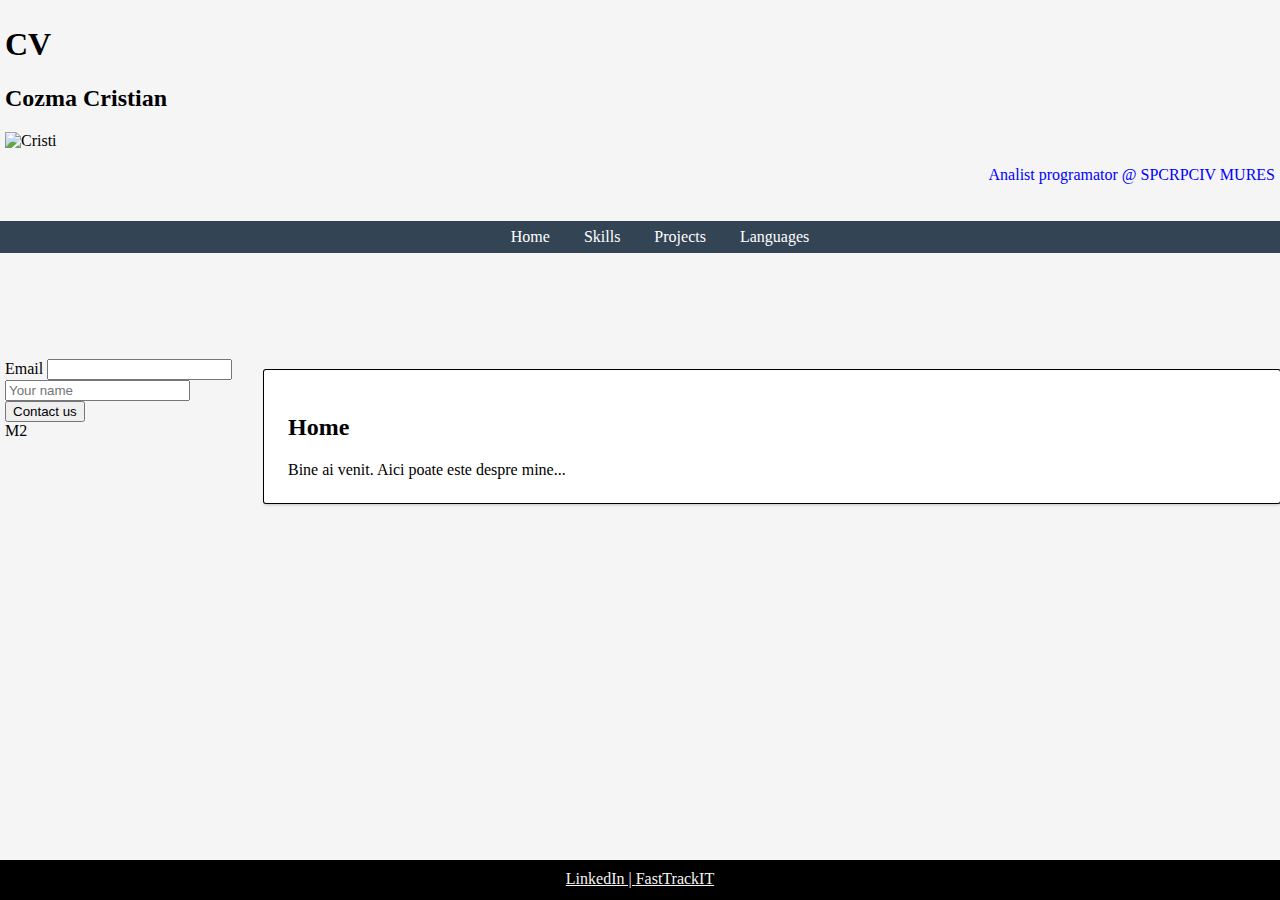
==== index.html @ a5b9b19f "linkedIn added" ====
<!DOCTYPE html>
<html>

<head>
  <title>My CV</title>
  <link rel="stylesheet" href="style.css">
</head>

<body>

  <header>
    <div>
      <h1>CV</h1>

      <h2>Cozma Cristian</h2>
      <img src="Selfie.JPG" width="85" alt="Cristi">

      <p id="job-title">Analist programator @ <span>SPCRPCIV MURES</span></p>
    </div>

    <ul id="top-menu-bar">
      <li><a href="#" onclick="showHome()">Home</a></li>
      <li><a href="#" onclick="showSkills()">Skills</a></li>
      <li><a href="#" onclick="showProjects()">Projects</a></li>
      <li><a href="#" onclick="showLanguages()">Languages</a></li>
    </ul>
  </header>



  <section id="content">
    <div id="side-menu">
      <section>
        <form action="">
          <label for="e">Email</label>
          <input type="email" id="e" name="em">
          <input type="text" id="name" name="nume" placeholder="Your name">
          <button>
            Contact us
          </button>
      </section>
      <section>
        M2
      </section>
    </div>

    <div id="main">

      <div id="home" class="page">
        <h2>Home</h2>
        Bine ai venit. Aici poate este despre mine...
      </div>

      <div class="last-bar">
        <div id="skills" class="page" style="display: none;">
          <h2>Skills & Endorecements</h2>
          <ul>
            <li class="favorite">HTML</li>
            <li class="favorite">CSS</li>
            <li class="favorite">Scriu repede la tastatura</li>
            <li>Am memorie vizuala buna</li>
          </ul>

        </div>

        <div id="projects" class="page" style="display: none;">
          <h2>Projects</h2>
          multe... iti zic dupa.
        </div>


        <div id="languages" class="page" style="display: none;">
          <h2>Known Languages</h2>
          <table border="1">
            <tr>
              <td>Engleza</td>
              <td>mediu</td>
            </tr>
            <tr>
              <td>Maghiara</td>
              <td>bine</td>
            </tr>
          </table>

        </div>


      </div>
    </div>
  </section>

  <footer>
    <a target="_blank" href="https://www.linkedin.com/in/cristian-cozma-3961361b9/">LinkedIn | </a>
    <a target="_blank" href="https://fasttrackit.org/curs-web-cluj-napoca/">FastTrackIT</a>
  </footer>

  <script src="functions.js"></script>

  <script>
    /*
    console.info("Salut!");
    var name = "Cozma Cristian";
    console.info(name)
    var skills = ["html", "css", "js"];
    console.info(skills)
    */
  </script>
</body>

</html>
---- style.css ----
/* header, footer, #side-menu section{
    margin: 2px;
    padding: 4px;
    border: 2px solid blue;
    }
#content {
    margin: 2px;
    padding: 4px;
    border: 2px solid red;
    }
#side-menu, #main {
    margin: 2px;
    padding: 4px;
    border: 2px solid green;
    }
*/
html {
    height: 100%;
}
    body {
    min-height: 100%;
    display: flex;
    flex-direction: column;
    }
header, body > section {
    flex: 1;
    }
    header > div{
     padding: 5px;
 }
#content {
    flex: 4;
    display: flex;
    flex-direction: row; 
}
#side-menu {
    flex: 1;
    padding: 5px;
}
#main {
    flex: 4;
}
footer {
    min-height: 20px;
    padding: 10px;
    text-align: center;
    background-color: black;
    color: #f5f5f5;
} 

footer a {
    color: #f5f5f5;
}


body{
  background-color: #f5f5f5;  
  margin: 0;
}

#job-title{
    color: blue; 
    text-align: right;
}

#top-menu-bar{
    text-align: center;
    background-color: #334455;
    color: #fff;
}
#top-menu-bar li{
    display: inline; 
    margin: 0;
    padding: 0;
}
#top-menu-bar a{
    text-decoration: none;
    padding: 5px 15px 5px 15px;
    margin: 2px 0;
    color: #fff;
    display: inline-block;
}
#top-menu-bar a:visited {
    color: #fff;
}

#top-menu-bar a:hover {
color: #334455;
background-color: #fff;
}

.page{
    background-color: #fff;
    margin: 16px 0;
    padding: 24px;
    box-shadow: 0 0 0 1px rgba(0,0,0.15), 0 2px 3px rgba(0,0,0,.2);
    border-radius: 2px;
}

li {
  color: blue; 
}

.favorite {
    background-color: yellow; 
    font-style: italic;
    color: blueviolet;
}
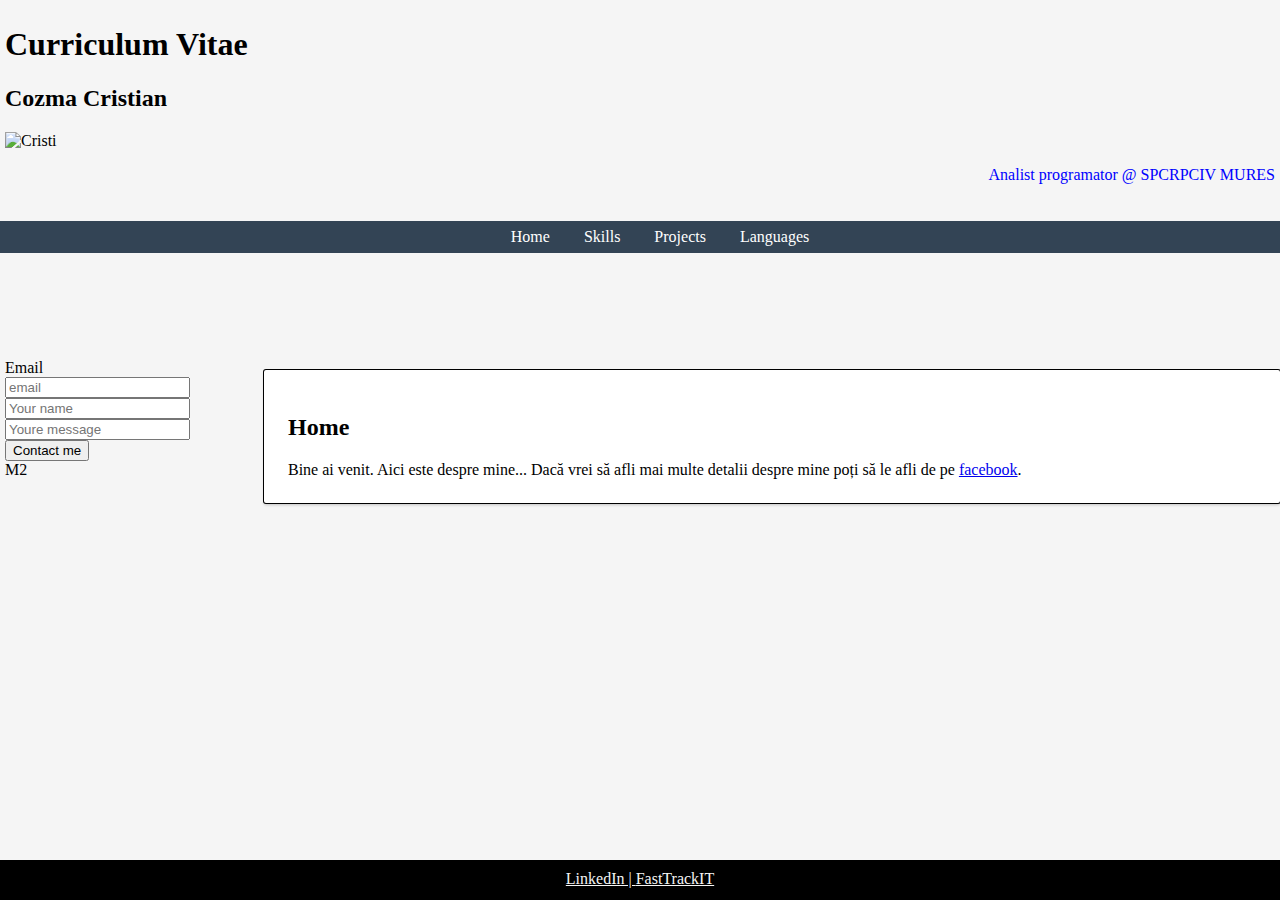
==== commit c4fcf7b3: "facebook opens in a new browser_page" ====
--- a/index.html
+++ b/index.html
@@ -10,7 +10,7 @@
 
   <header>
     <div>
-      <h1>CV</h1>
+      <h1>Curriculum Vitae</h1>
 
       <h2>Cozma Cristian</h2>
       <img src="Selfie.JPG" width="85" alt="Cristi">
@@ -32,11 +32,12 @@
     <div id="side-menu">
       <section>
         <form action="">
-          <label for="e">Email</label>
-          <input type="email" id="e" name="em">
-          <input type="text" id="name" name="nume" placeholder="Your name">
+          <label for="e">Email</label><br>
+          <input type="email" id="e" name="em" placeholder="email"><br>
+          <input type="text" id="name" name="nume" placeholder="Your name"><br>
+          <input type="text" id="message" placeholder="Youre message">
           <button>
-            Contact us
+            Contact me
           </button>
       </section>
       <section>
@@ -48,7 +49,9 @@
 
       <div id="home" class="page">
         <h2>Home</h2>
-        Bine ai venit. Aici poate este despre mine...
+        Bine ai venit. Aici este despre mine...
+        Dacă vrei să afli mai multe detalii despre mine poți să le afli de pe <a
+          href="https://www.facebook.com/cristian.cozma.359" target="_blank">facebook</a>.
       </div>
 
       <div class="last-bar">
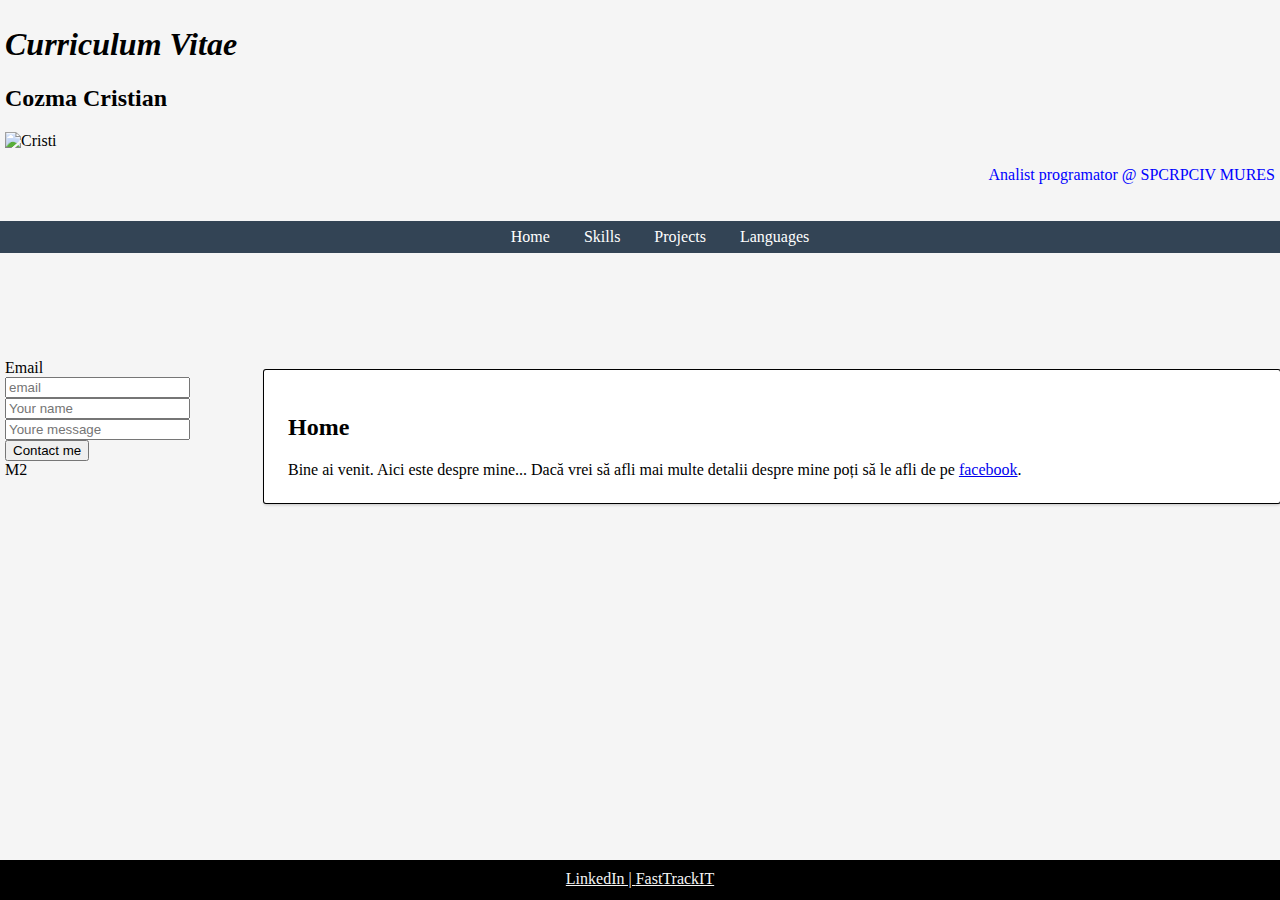
==== commit 6a8e7cf7: "init menu and listen to body clicks" ====
--- a/index.html
+++ b/index.html
@@ -10,7 +10,7 @@
 
   <header>
     <div>
-      <h1>Curriculum Vitae</h1>
+      <h1><em>Curriculum Vitae</em></h1>
 
       <h2>Cozma Cristian</h2>
       <img src="Selfie.JPG" width="85" alt="Cristi">
@@ -19,10 +19,10 @@
     </div>
 
     <ul id="top-menu-bar">
-      <li><a href="#" onclick="showHome()">Home</a></li>
-      <li><a href="#" onclick="showSkills()">Skills</a></li>
-      <li><a href="#" onclick="showProjects()">Projects</a></li>
-      <li><a href="#" onclick="showLanguages()">Languages</a></li>
+      <li><a href="#">Home</a></li>
+      <li><a href="#">Skills</a></li>
+      <li><a href="#">Projects</a></li>
+      <li><a href="#">Languages</a></li>
     </ul>
   </header>
 
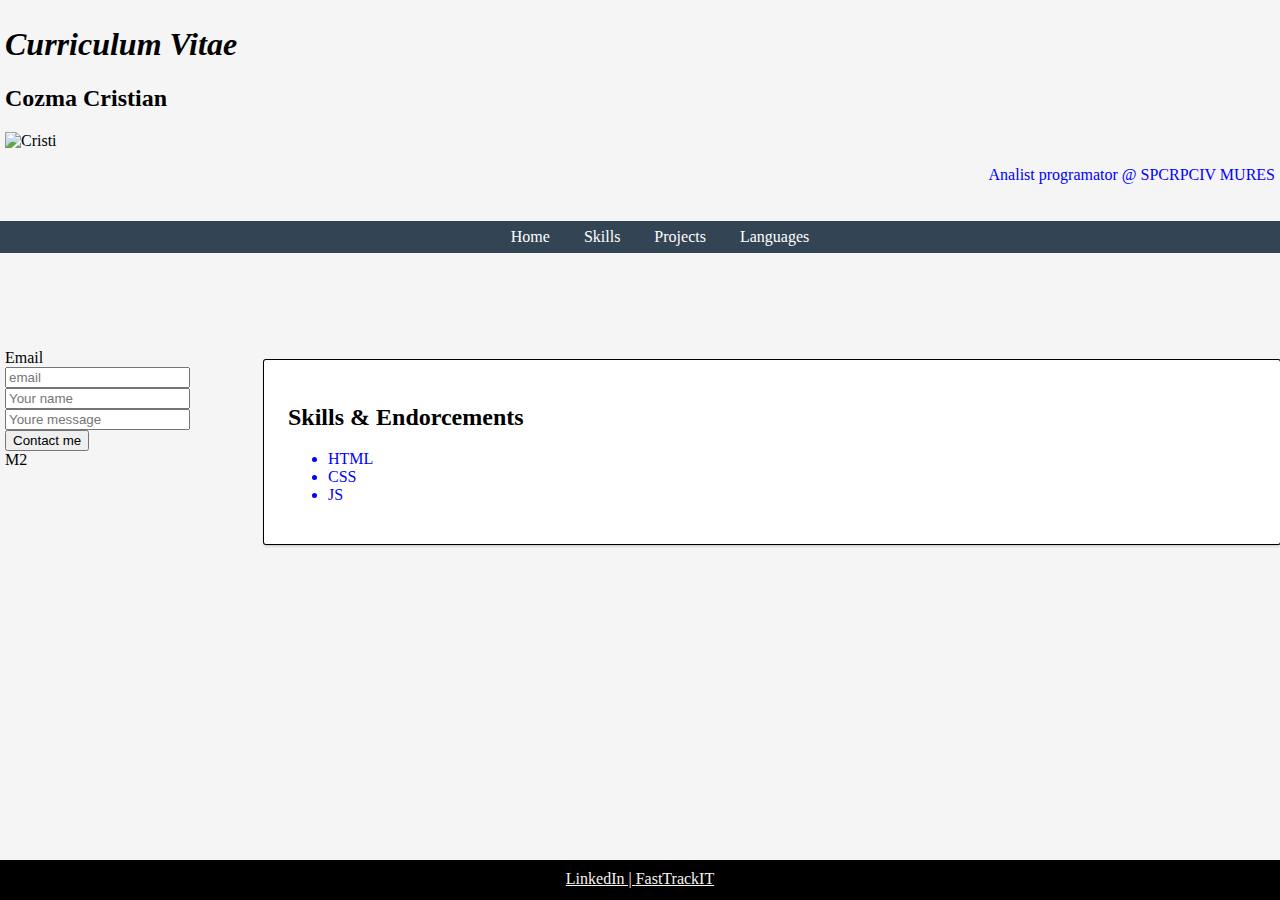
==== commit 8d5c55dd: "show all skills with JS" ====
--- a/index.html
+++ b/index.html
@@ -56,12 +56,9 @@
 
       <div class="last-bar">
         <div id="skills" class="page" style="display: none;">
-          <h2>Skills & Endorecements</h2>
+          <h2>Skills & Endorcements</h2>
           <ul>
-            <li class="favorite">HTML</li>
-            <li class="favorite">CSS</li>
-            <li class="favorite">Scriu repede la tastatura</li>
-            <li>Am memorie vizuala buna</li>
+
           </ul>
 
         </div>
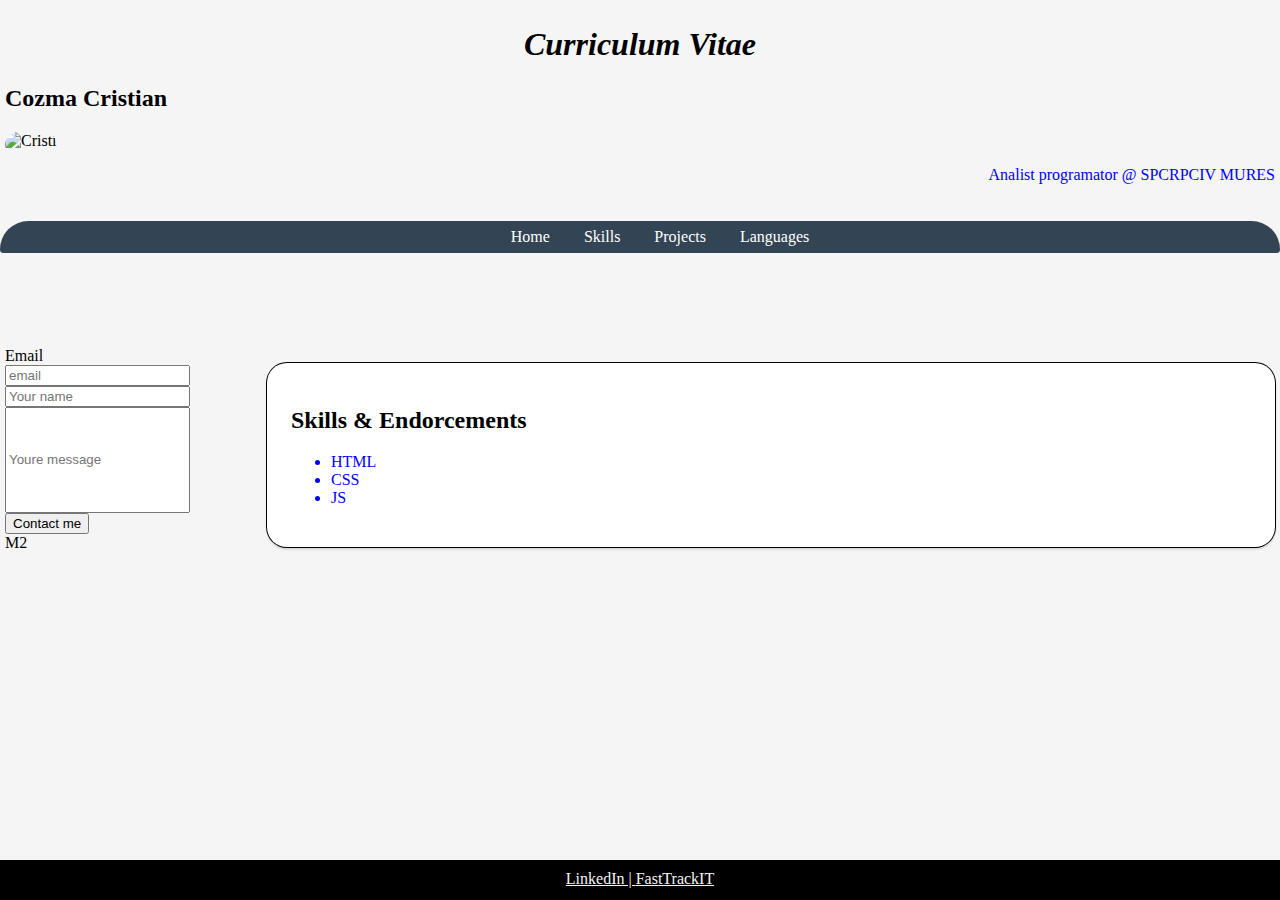
==== commit f8dab2df: "use hidePreviousPage instead of hideAllPages" ====
--- a/index.html
+++ b/index.html
@@ -47,7 +47,7 @@
 
     <div id="main">
 
-      <div id="home" class="page">
+      <div id="home" class="page" style="display: none">
         <h2>Home</h2>
         Bine ai venit. Aici este despre mine...
         Dacă vrei să afli mai multe detalii despre mine poți să le afli de pe <a
--- a/style.css
+++ b/style.css
@@ -24,6 +24,16 @@
     display: flex;
     flex-direction: column;
     }
+
+h1 {
+    font-family: fantasy;
+    text-align: center;
+}
+
+img {
+    border-radius: 90px 90px 30px 30px;
+}
+
 header, body > section {
     flex: 1;
     }
@@ -41,6 +51,7 @@
 }
 #main {
     flex: 4;
+    margin: 5px;
 }
 footer {
     min-height: 20px;
@@ -69,6 +80,7 @@
     text-align: center;
     background-color: #334455;
     color: #fff;
+    border-radius: 40px 40px 5px 5px;
 }
 #top-menu-bar li{
     display: inline; 
@@ -86,9 +98,12 @@
     color: #fff;
 }
 
-#top-menu-bar a:hover {
+#top-menu-bar a:hover, 
+#top-menu-bar a.active {
 color: #334455;
 background-color: #fff;
+font-weight: bold;
+font-family: 'Segoe UI', Tahoma, Geneva, Verdana, sans-serif;
 }
 
 .page{
@@ -96,11 +111,16 @@
     margin: 16px 0;
     padding: 24px;
     box-shadow: 0 0 0 1px rgba(0,0,0.15), 0 2px 3px rgba(0,0,0,.2);
-    border-radius: 2px;
+    border-radius: 20px;
 }
 
 li {
   color: blue; 
+}
+
+#message {
+    height: 100px;
+    text-align: left;
 }
 
 .favorite {
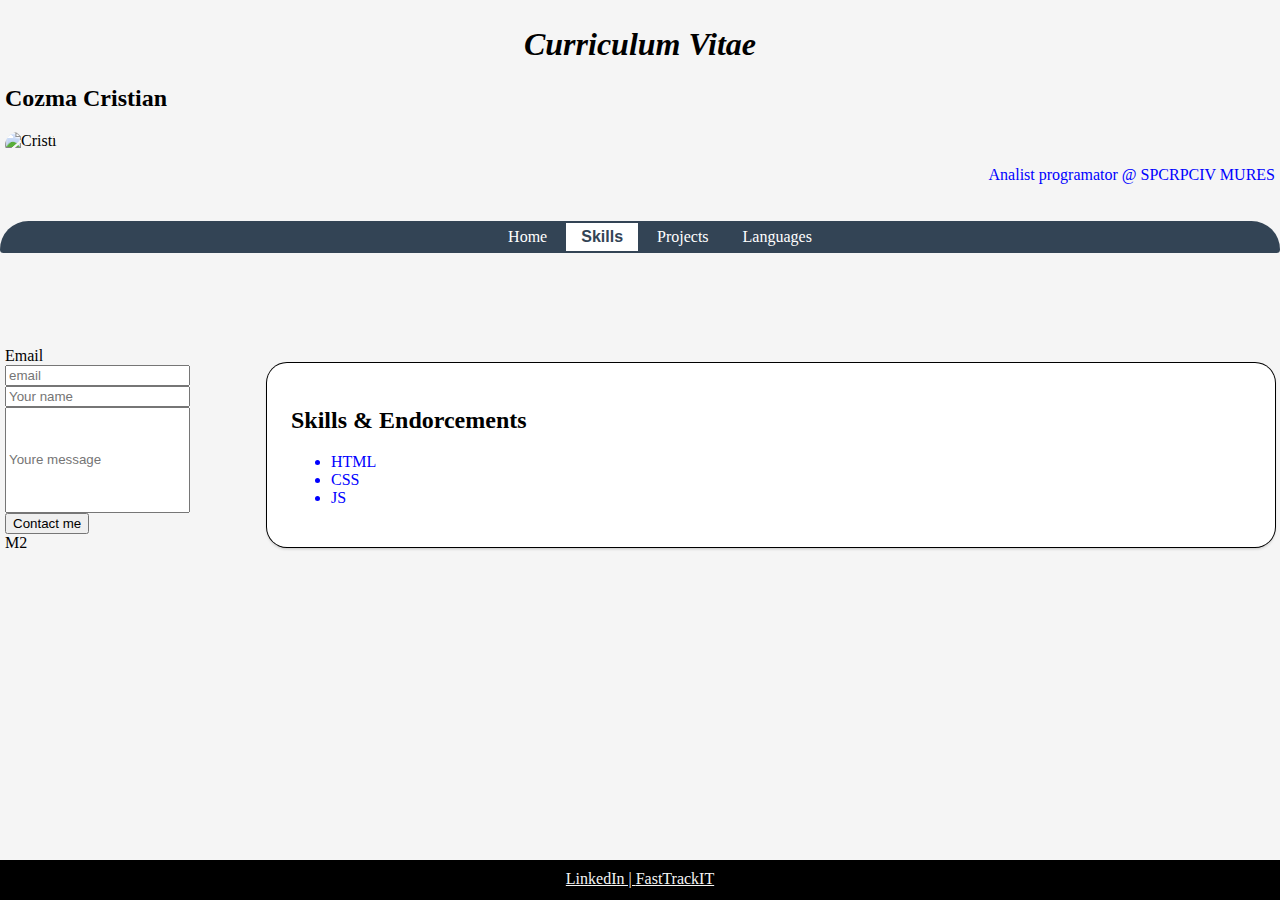
==== commit fb4e25c7: "show active menu" ====
--- a/index.html
+++ b/index.html
@@ -19,10 +19,10 @@
     </div>
 
     <ul id="top-menu-bar">
-      <li><a href="#">Home</a></li>
-      <li><a href="#">Skills</a></li>
-      <li><a href="#">Projects</a></li>
-      <li><a href="#">Languages</a></li>
+      <li><a href="#" data-page="home">Home</a></li>
+      <li><a href="#" data-page="skills">Skills</a></li>
+      <li><a href="#" data-page="projects">Projects</a></li>
+      <li><a href="#" data-page="languages">Languages</a></li>
     </ul>
   </header>
 
